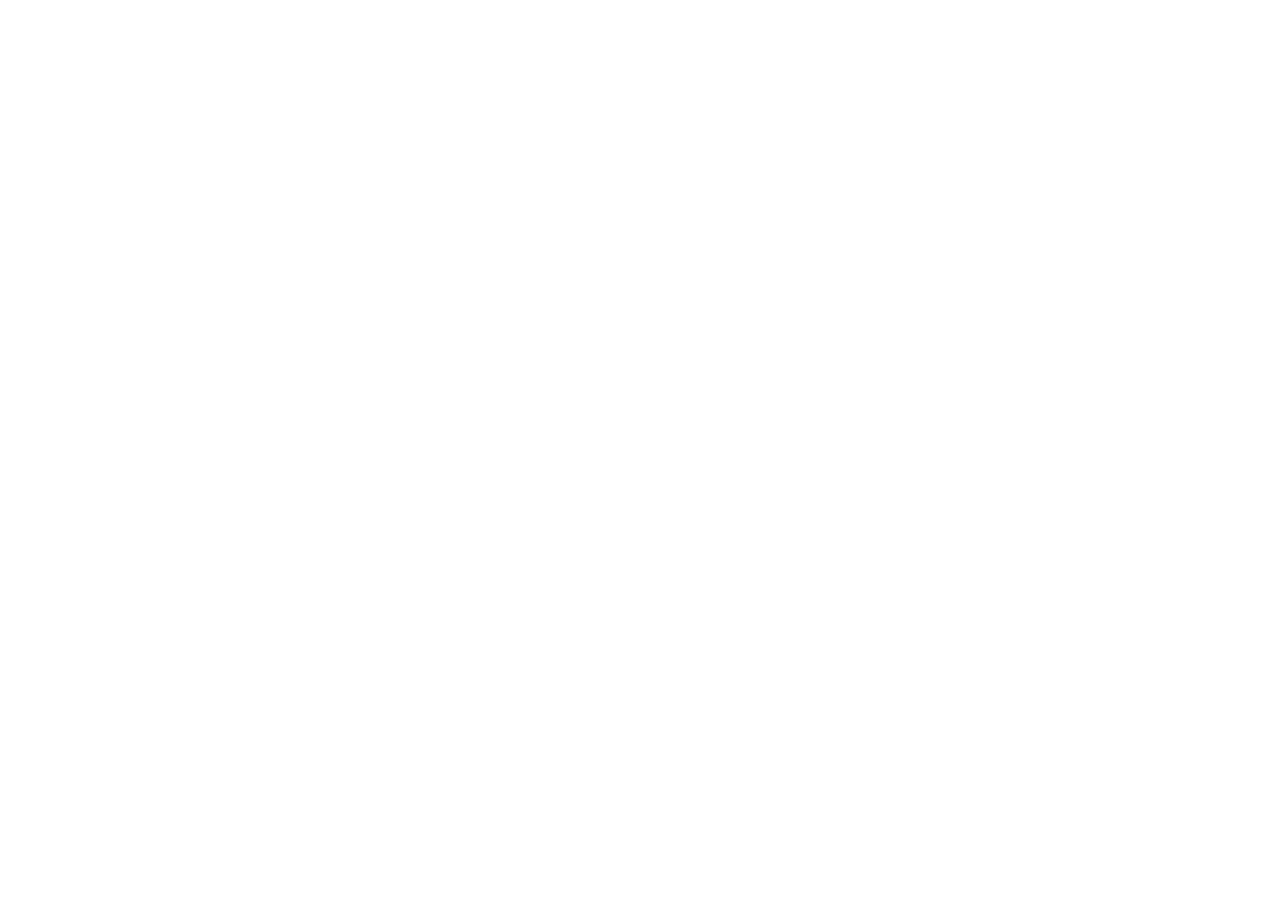
==== tutoriais/index.html @ 4f2d13ab "criando teste com iframe" ====
<!DOCTYPE html>
<html lang="pt-br">
<head>
    <meta charset="UTF-8">
    <meta http-equiv="X-UA-Compatible" content="IE=edge">
    <meta name="viewport" content="width=device-width, initial-scale=1.0">
    <title>Tutoriais M.A</title>
</head>
<body>
    
</body>
</html>
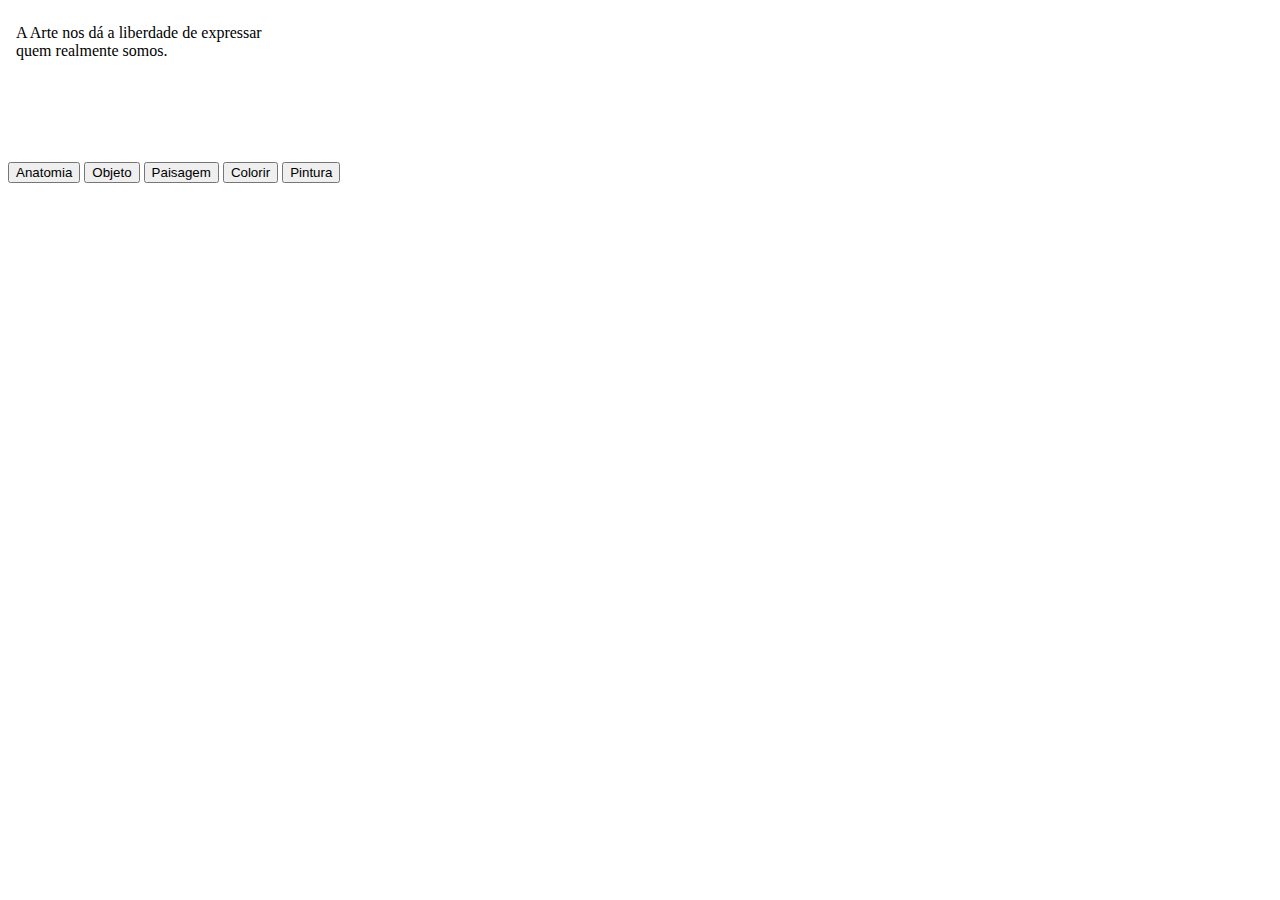
==== commit 004187ba: "funcionamento do iframe" ====
--- a/tutoriais/index.html
+++ b/tutoriais/index.html
@@ -5,8 +5,24 @@
     <meta http-equiv="X-UA-Compatible" content="IE=edge">
     <meta name="viewport" content="width=device-width, initial-scale=1.0">
     <title>Tutoriais M.A</title>
+    <link rel="shortcut icon" href="../favicon/favicon.ico" type="image/x-icon">
 </head>
 <body>
-    
+    <header>
+
+    </header>
+
+    <main>
+        <section id="conteudo">
+            <iframe src="frase.html" frameborder="0" name="exibir" id="exibir"></iframe>
+        </section>
+        <section>
+            <a href="anatomia.html" target="exibir"><button>Anatomia</button></a>
+            <a href="objeto.html" target="exibir"><button>Objeto</button></a>
+            <a href="paisagem.html" target="exibir"><button>Paisagem</button></a>
+            <a href="colorir.html" target="exibir"><button>Colorir</button></a>
+            <a href="pintura.html" target="exibir"><button>Pintura</button></a>
+        </section>
+    </main>
 </body>
 </html>